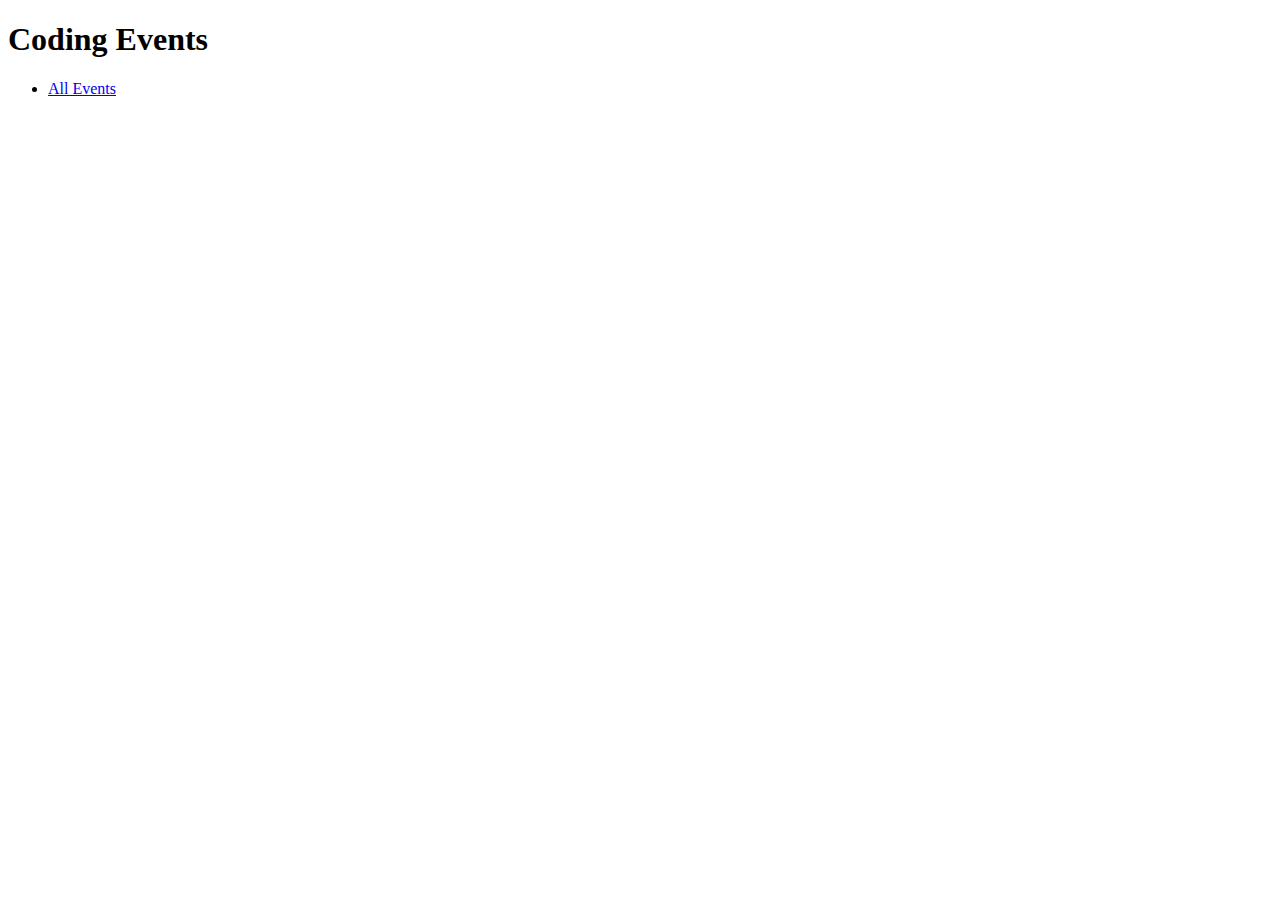
==== coding-events/src/main/resources/templates/index.html @ cf6a613e "Initial commit" ====
<!DOCTYPE html>
<html lang="en" xmlns:th="http://www.thymeleaf.org/">
<head>
    <meta charset="UTF-8"/>
    <title></title>
</head>
<body>

<h1>Coding Events</h1>

<nav>
    <ul>
        <li><a href="/events">All Events</a></li>
    </ul>
</nav>

</body>
</html>
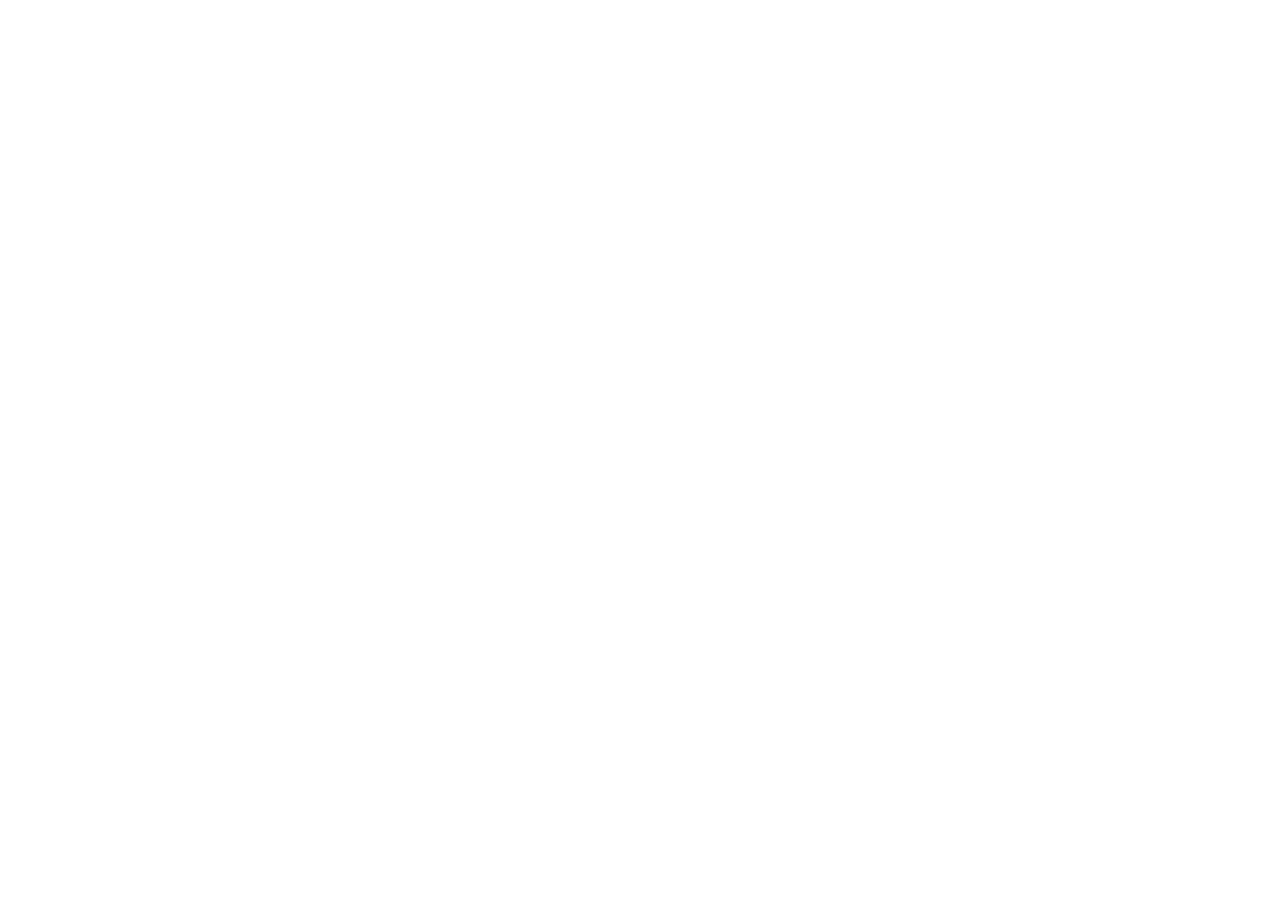
==== commit 07d4eac4: "trying to set up table in mysql" ====
--- a/coding-events/src/main/resources/templates/index.html
+++ b/coding-events/src/main/resources/templates/index.html
@@ -1,18 +1,11 @@
 <!DOCTYPE html>
 <html lang="en" xmlns:th="http://www.thymeleaf.org/">
-<head>
-    <meta charset="UTF-8"/>
-    <title></title>
-</head>
-<body>
+<head th:replace="~{fragments :: head}"></head>
+<body class="container">
 
-<h1>Coding Events</h1>
+<h1 th:replace="~{fragments :: header}"></h1>
 
-<nav>
-    <ul>
-        <li><a href="/events">All Events</a></li>
-    </ul>
-</nav>
+<nav th:replace="~{fragments :: navigation}"></nav>
 
 </body>
 </html>